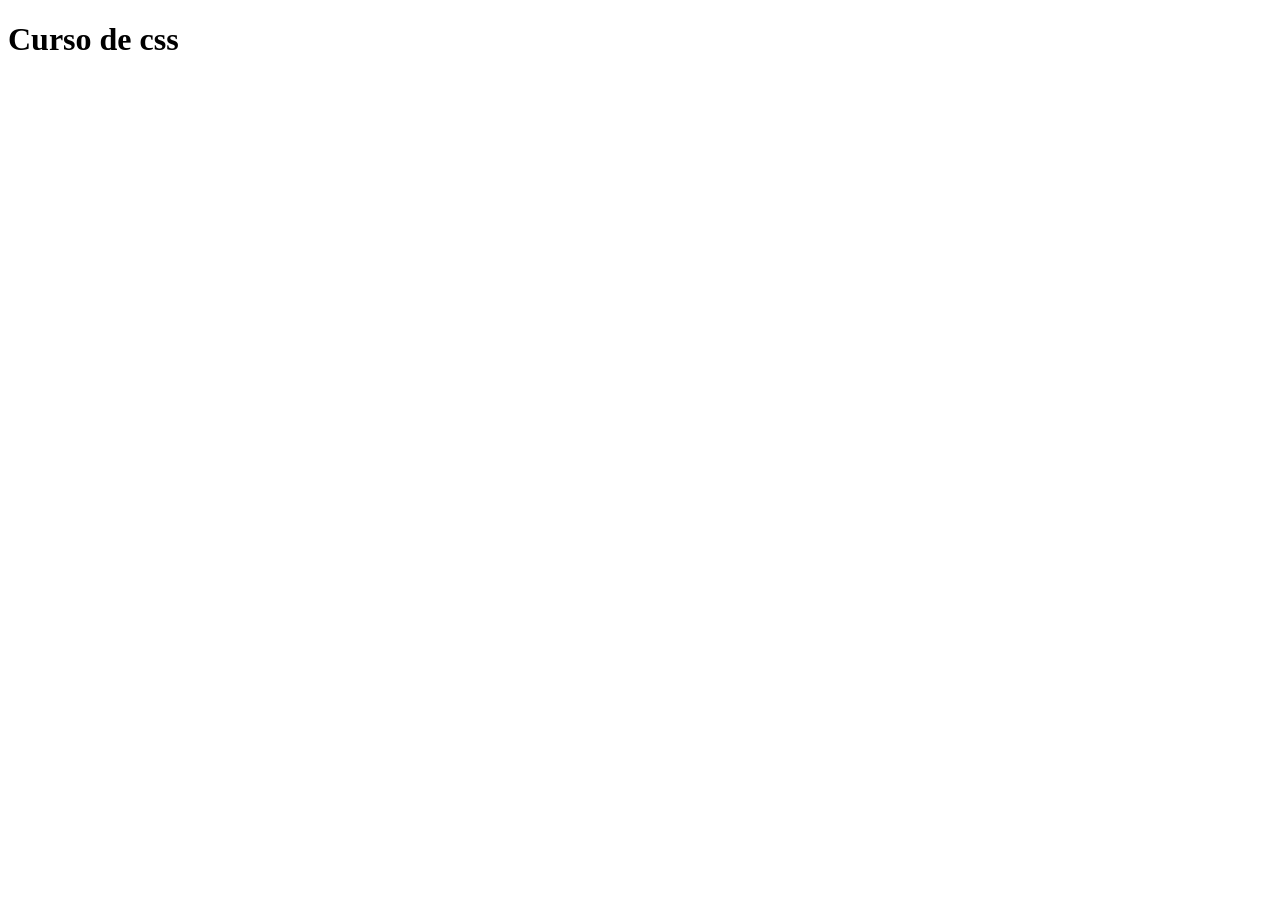
==== index.html @ 375384db "alterado nome do arquivo" ====
<!DOCTYPE html>
<html lang="en">
<head>
    <meta charset="UTF-8">
    <meta name="viewport" content="width=, initial-scale=1.0">
    <title>Document</title>
</head>
<body>
    <h1>Curso de css</h1>
</body>
</html>
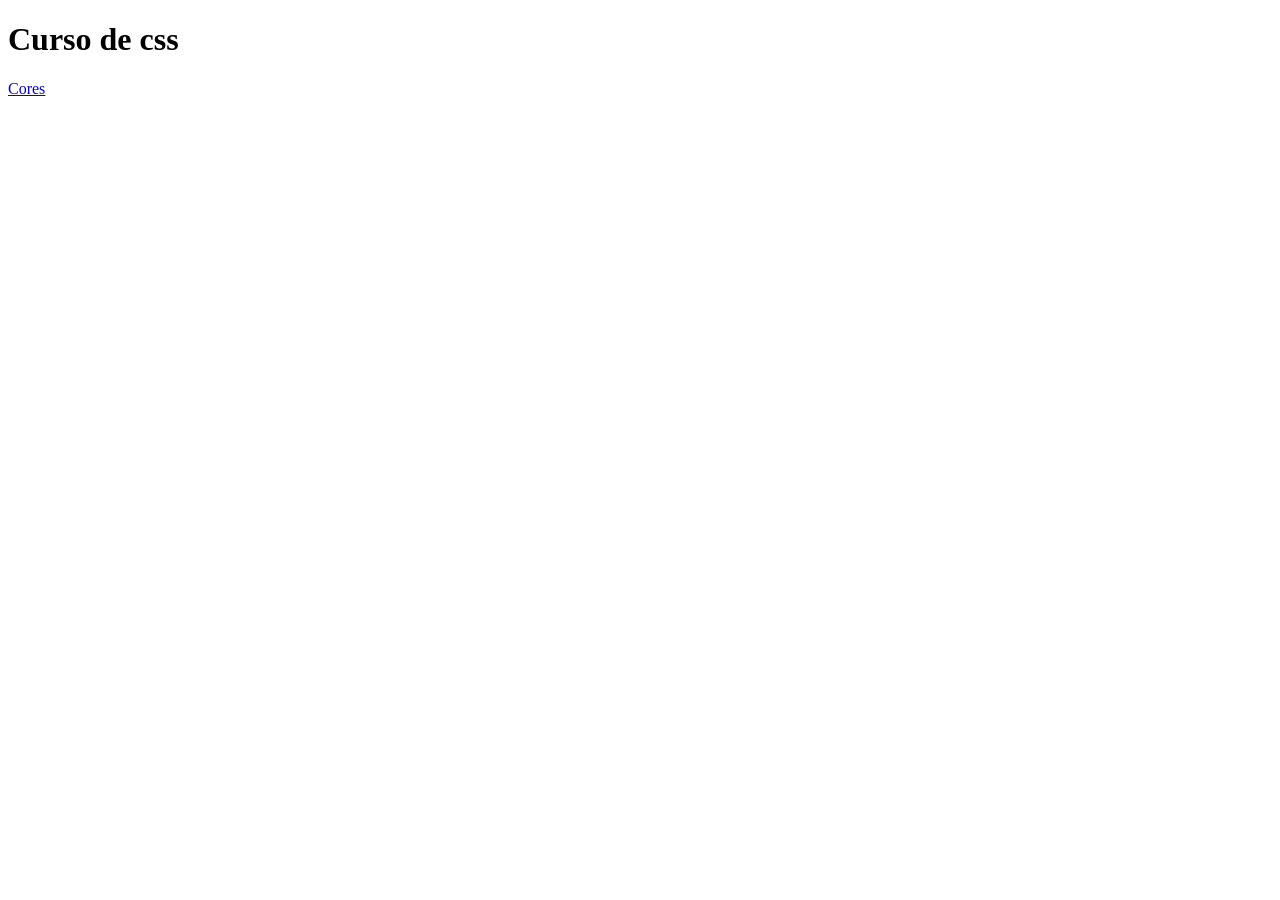
==== commit 5373a73c: "adicinado pagina de cores" ====
--- a/index.html
+++ b/index.html
@@ -7,5 +7,8 @@
 </head>
 <body>
     <h1>Curso de css</h1>
+    <!--a serve para navegar entre páginas-->
+    <a href="public/cores.html">Cores</a>
+    
 </body>
 </html>
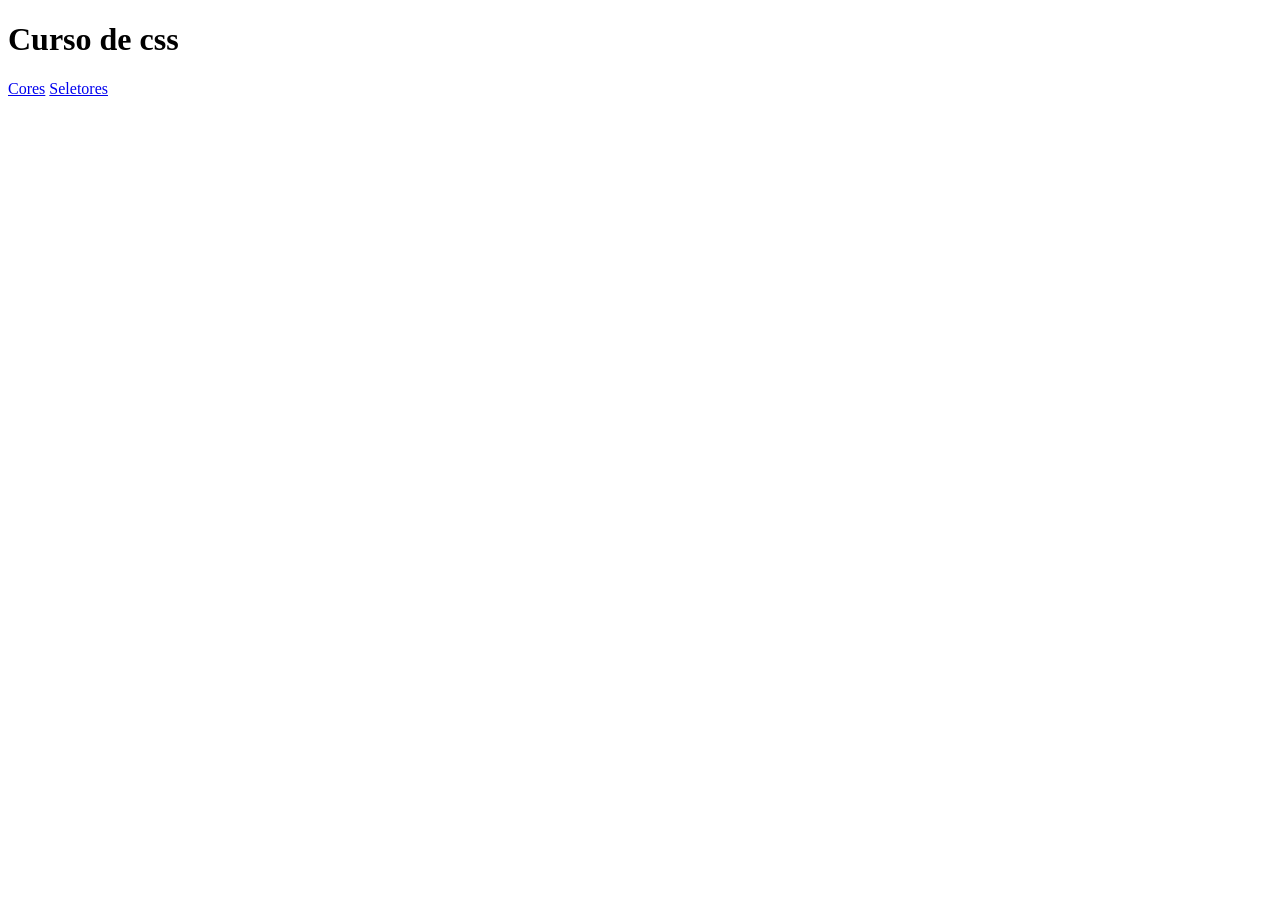
==== commit 3f55eba8: "adicionamos incone do sistema a página em branco dos seletores" ====
--- a/index.html
+++ b/index.html
@@ -4,11 +4,15 @@
     <meta charset="UTF-8">
     <meta name="viewport" content="width=, initial-scale=1.0">
     <title>Document</title>
+    <link 
+    rel="shortcut icon"
+    href="assets/images/favicon.ico"
+    type="image/x-icon">
 </head>
 <body>
     <h1>Curso de css</h1>
     <!--a serve para navegar entre páginas-->
     <a href="public/cores.html">Cores</a>
-    
+    <a href="public/seletores.html">Seletores</a>
 </body>
 </html>
